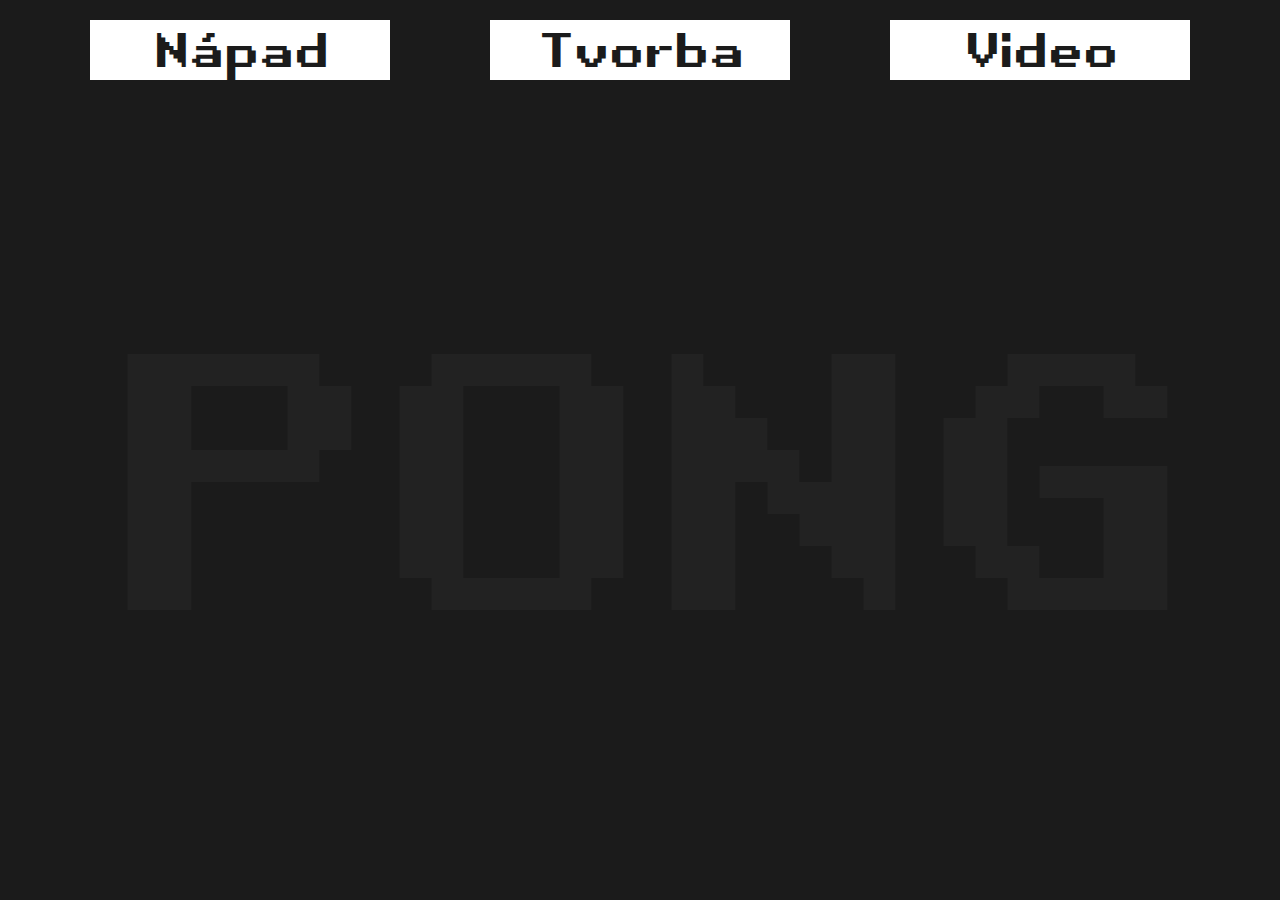
==== index.html @ 9615a6a5 "fix index page" ====
<!DOCTYPE html>
<html lang="cs">

<head>
    <meta charset="UTF-8">
    <meta name="viewport" content="width=device-width, initial-scale=1.0">
    <link rel="icon" type="image/png" href="/favicon-96x96.png" sizes="96x96" />
    <link rel="icon" type="image/svg+xml" href="/favicon.svg" />
    <link rel="shortcut icon" href="/favicon.ico" />
    <link rel="apple-touch-icon" sizes="180x180" href="/apple-touch-icon.png" />
    <link rel="stylesheet" href="style.css">
    <link rel="preload" href="./assets/Retro Gaming.ttf" as="font">
    <script src="game.js" defer></script>
    <title>Pong</title>
</head>

<body>
    <header>
        <a href="./napad.html">Nápad</a>
        <a href="./tvorba.html">Tvorba</a>
        <a href="./video.html">Video</a>
    </header>
    <canvas></canvas>
</body>

</html>
---- style.css ----
* {
    margin: 0;
    padding: 0;
    box-sizing: border-box;
}

@font-face {
    font-family: "Retro";
    src: url("./assets/Retro\ Gaming.ttf");
}

:root {
    --cerna: rgb(27, 27, 27);
}

body {
    background-color: var(--cerna);
    color: white;
    font-family: "Retro";
}

header {
    margin-top: 20px;
    height: 60px;
    display: flex;
    justify-content: center;
    gap: 100px;
}

header a {
    text-decoration: none;
    color: var(--cerna);
    background-color: white;
    display: flex;
    align-items: center;
    justify-content: center;
    font-size: 45px;
    width: 300px;
    min-width: 300px;
}

main {
    display: flex;
    flex-direction: column;
    align-items: center;
    padding: 4em;
}

main>h1, main>h2, main>h3, main>h4, main>h5, main>h6 {
    text-decoration: underline;
}
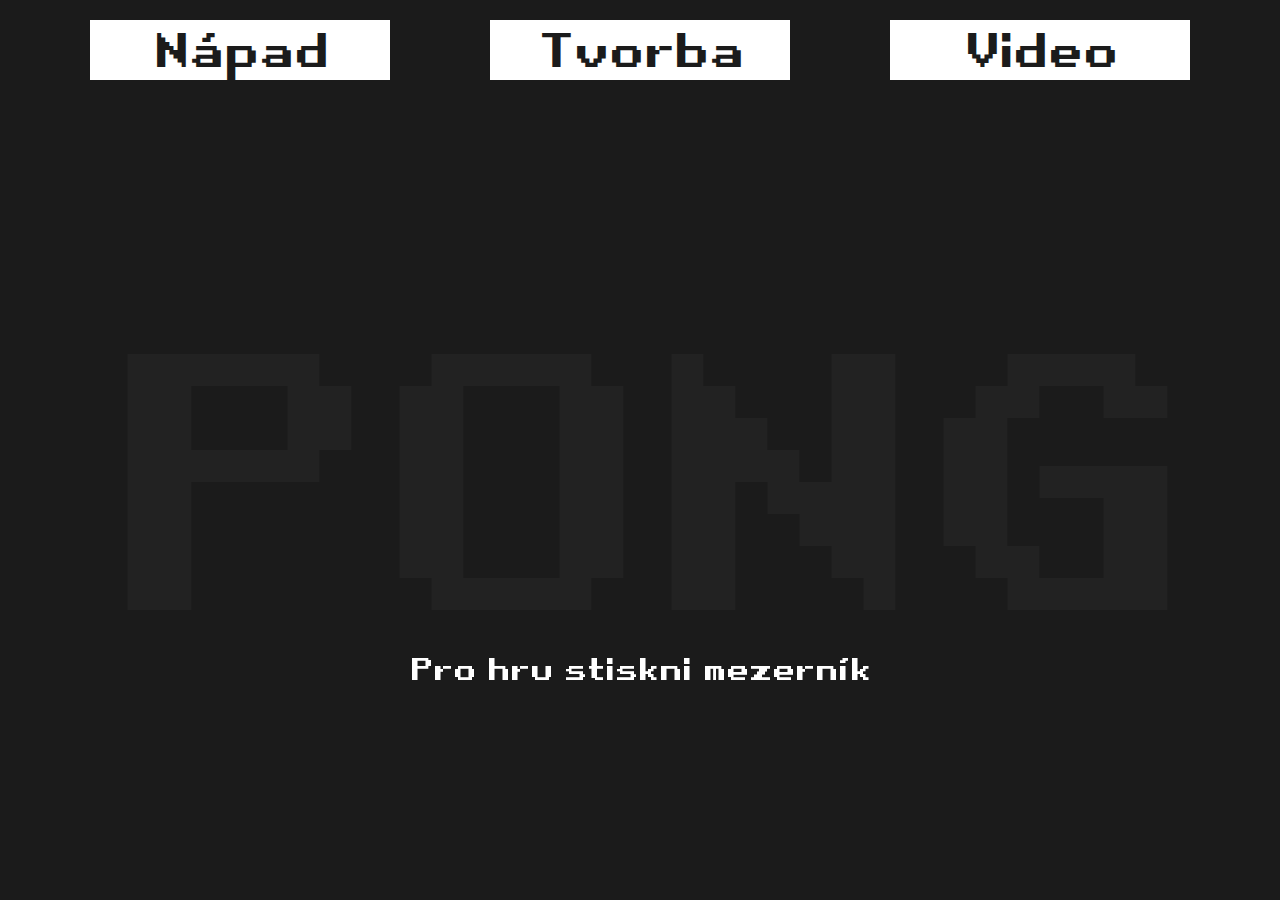
==== commit 4144bda0: "přemístění faviconů a dopsání nápadu" ====
--- a/index.html
+++ b/index.html
@@ -4,13 +4,13 @@
 <head>
     <meta charset="UTF-8">
     <meta name="viewport" content="width=device-width, initial-scale=1.0">
-    <link rel="icon" type="image/png" href="/favicon-96x96.png" sizes="96x96" />
-    <link rel="icon" type="image/svg+xml" href="/favicon.svg" />
-    <link rel="shortcut icon" href="/favicon.ico" />
-    <link rel="apple-touch-icon" sizes="180x180" href="/apple-touch-icon.png" />
-    <link rel="stylesheet" href="style.css">
+    <link rel="icon" type="image/png" href="./favicons/favicon-96x96.png" sizes="96x96" />
+    <link rel="icon" type="image/svg+xml" href="./favicons/favicon.svg" />
+    <link rel="shortcut icon" href="./favicons/favicon.ico" />
+    <link rel="apple-touch-icon" sizes="180x180" href="./favicons/apple-touch-icon.png" />
+    <link rel="stylesheet" href="./style.css">
     <link rel="preload" href="./assets/Retro Gaming.ttf" as="font">
-    <script src="game.js" defer></script>
+    <script src="./game.js" defer></script>
     <title>Pong</title>
 </head>
 
--- a/style.css
+++ b/style.css
@@ -37,15 +37,67 @@
     font-size: 45px;
     width: 300px;
     min-width: 300px;
+    transition: .2s;
+}
+
+header a:hover {
+    background-color: rgb(180, 180, 180);
 }
 
 main {
     display: flex;
     flex-direction: column;
     align-items: center;
-    padding: 4em;
+    padding: 2em;
+    line-height: 2em;
 }
 
-main>h1, main>h2, main>h3, main>h4, main>h5, main>h6 {
+main>h1,
+main>h2,
+main>h3,
+main>h4,
+main>h5,
+main>h6 {
     text-decoration: underline;
+    margin-bottom: 1rem;
+    margin-top: 1.4rem;
+}
+
+ul ul {
+    margin-left: 30px;
+}
+
+.button {
+    height: 50px;
+    text-decoration: none;
+    color: white;
+    background-color: rgb(90, 90, 90);
+    text-align: center;
+    line-height: 45px;
+    margin-top: 50px;
+    font-size: 20px;
+    padding: 3px 20px;
+    transition: .2s;
+}
+
+.button:hover{
+    background-color: rgb(122, 122, 122);
+}
+
+div.text-cont {
+    padding: 30px 50px;
+    display: flex;
+    flex-direction: column;
+    align-items: center;
+    justify-content: center;
+    background-color: rgba(44, 42, 42, 0.514);
+    border-radius: 20px;
+    font-family: "Roboto Mono", monospace;
+    font-size: 1.2rem;
+    max-width: 70%;
+    /* border: 3px rgb(72, 131, 72) solid; */
+}
+
+p {
+    text-align: center;
 }